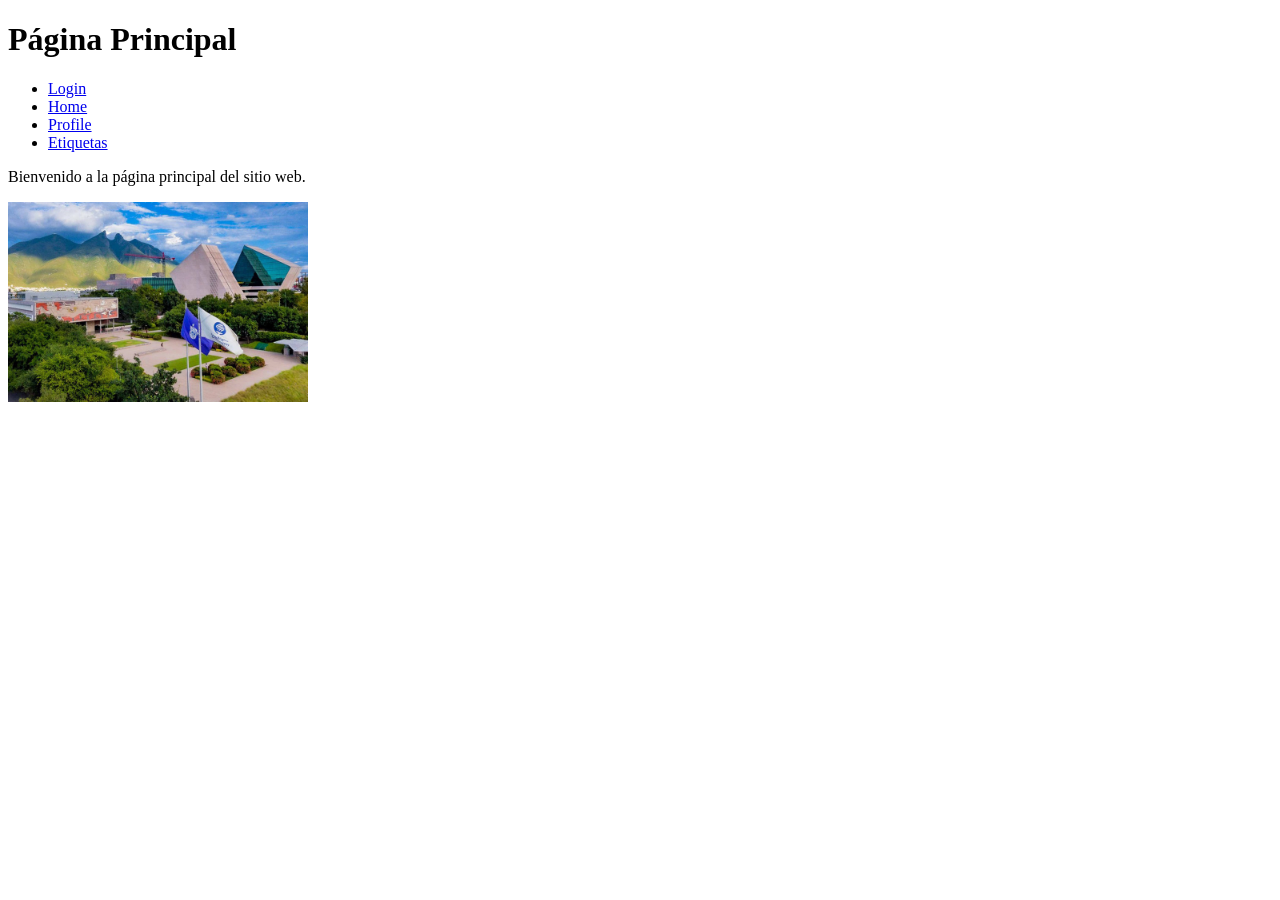
==== public/paginas/home.html @ 33a80df3 "final" ====
<!DOCTYPE html>
<html lang="en">
<head>
    <meta charset="UTF-8">
    <meta name="viewport" content="width=device-width, initial-scale=1.0">
    <title>Home</title>
</head>
<body>
    <header><h1>Página Principal</h1></header>
    
    <nav>
        <ul>
            <li><a href="../index.html">Login</a></li>
            <li><a href="#">Home</a></li>
            <li><a href="./profile.html">Profile</a></li>
            <li><a href="./tags.html">Etiquetas</a></li>
        </ul>
    </nav>

    <div>
        <p>Bienvenido a la página principal del sitio web.</p>
        <img src="../images/Tec-de-Monterrey-la-cuarta-mejor-universidad-en-AL.jpg" alt="Campus Tec" width="300">
    </div>
</body>
</html>
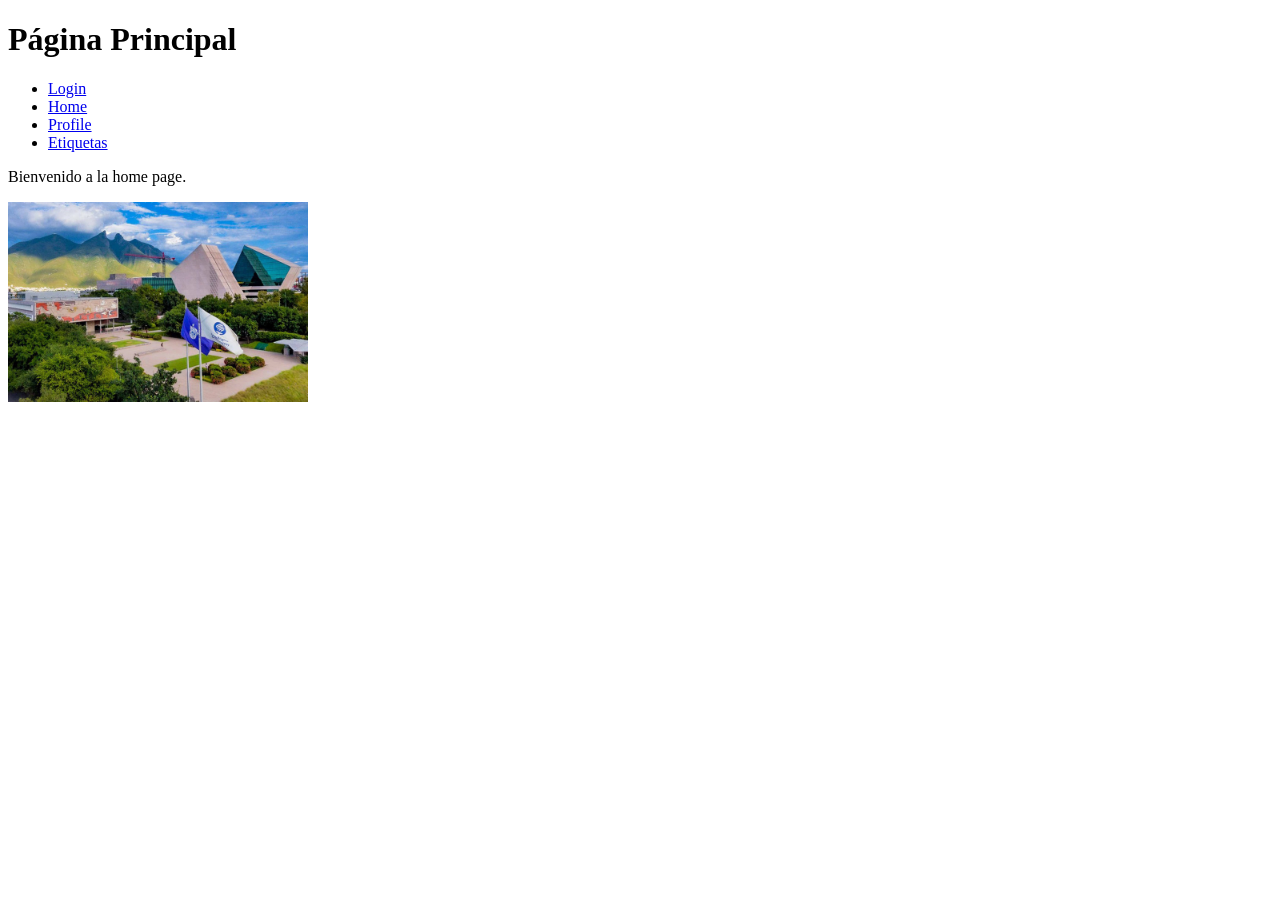
==== commit 65a587ec: "ajustes" ====
--- a/public/paginas/home.html
+++ b/public/paginas/home.html
@@ -18,7 +18,7 @@
     </nav>
 
     <div>
-        <p>Bienvenido a la página principal del sitio web.</p>
+        <p>Bienvenido a la home page.</p>
         <img src="../images/Tec-de-Monterrey-la-cuarta-mejor-universidad-en-AL.jpg" alt="Campus Tec" width="300">
     </div>
 </body>
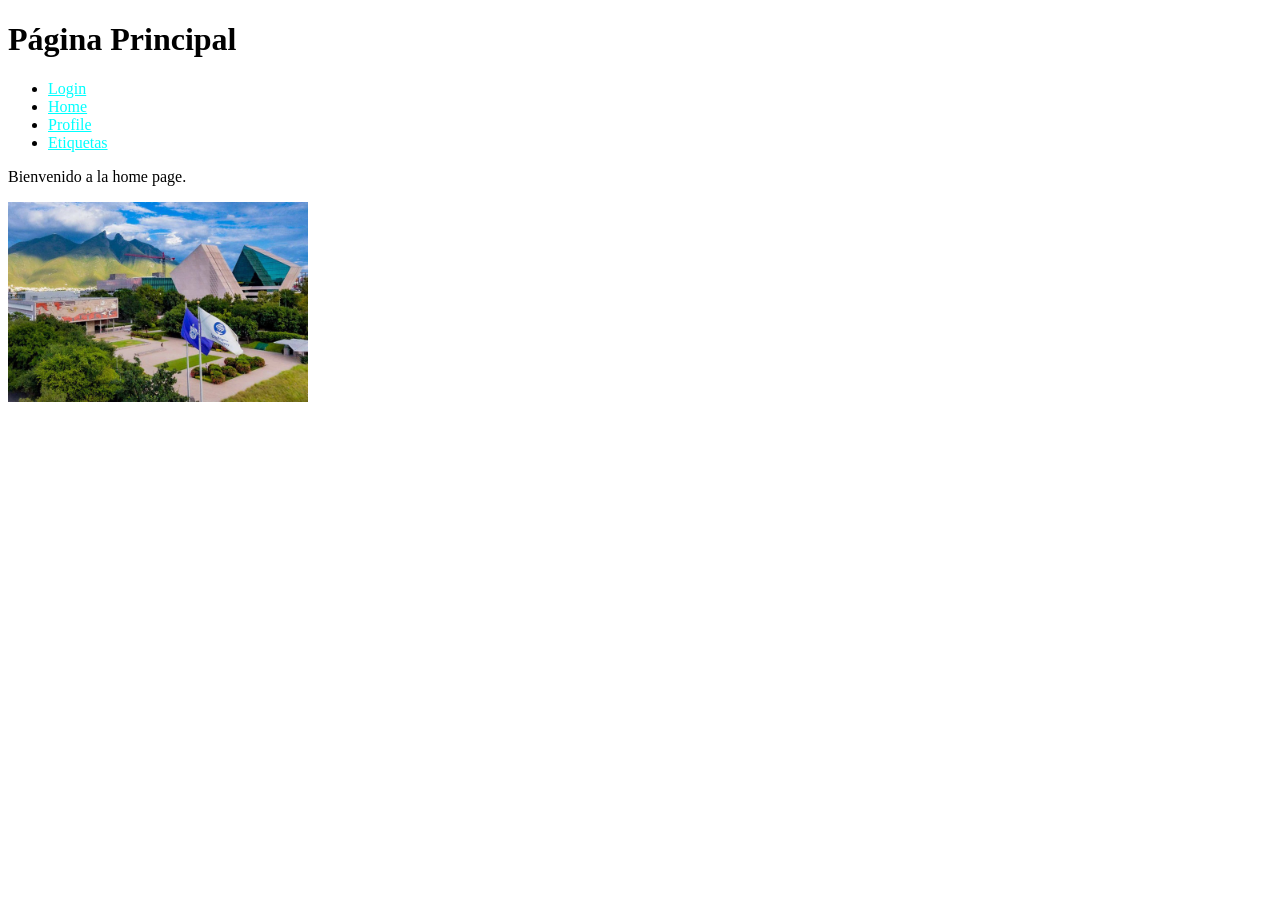
==== commit 77a14f85: "st2" ====
--- a/public/paginas/home.html
+++ b/public/paginas/home.html
@@ -3,6 +3,7 @@
 <head>
     <meta charset="UTF-8">
     <meta name="viewport" content="width=device-width, initial-scale=1.0">
+    <link rel="stylesheet" href="../styles/styles.css">
     <title>Home</title>
 </head>
 <body>
--- a/public/styles/styles.css
+++ b/public/styles/styles.css
@@ -0,0 +1,12 @@
+a {
+    color: cyan;
+}
+
+.nom {
+    background-color: tomato;
+}
+
+#Profile_id {
+    color: cadetblue;
+    font-style: italic;
+}
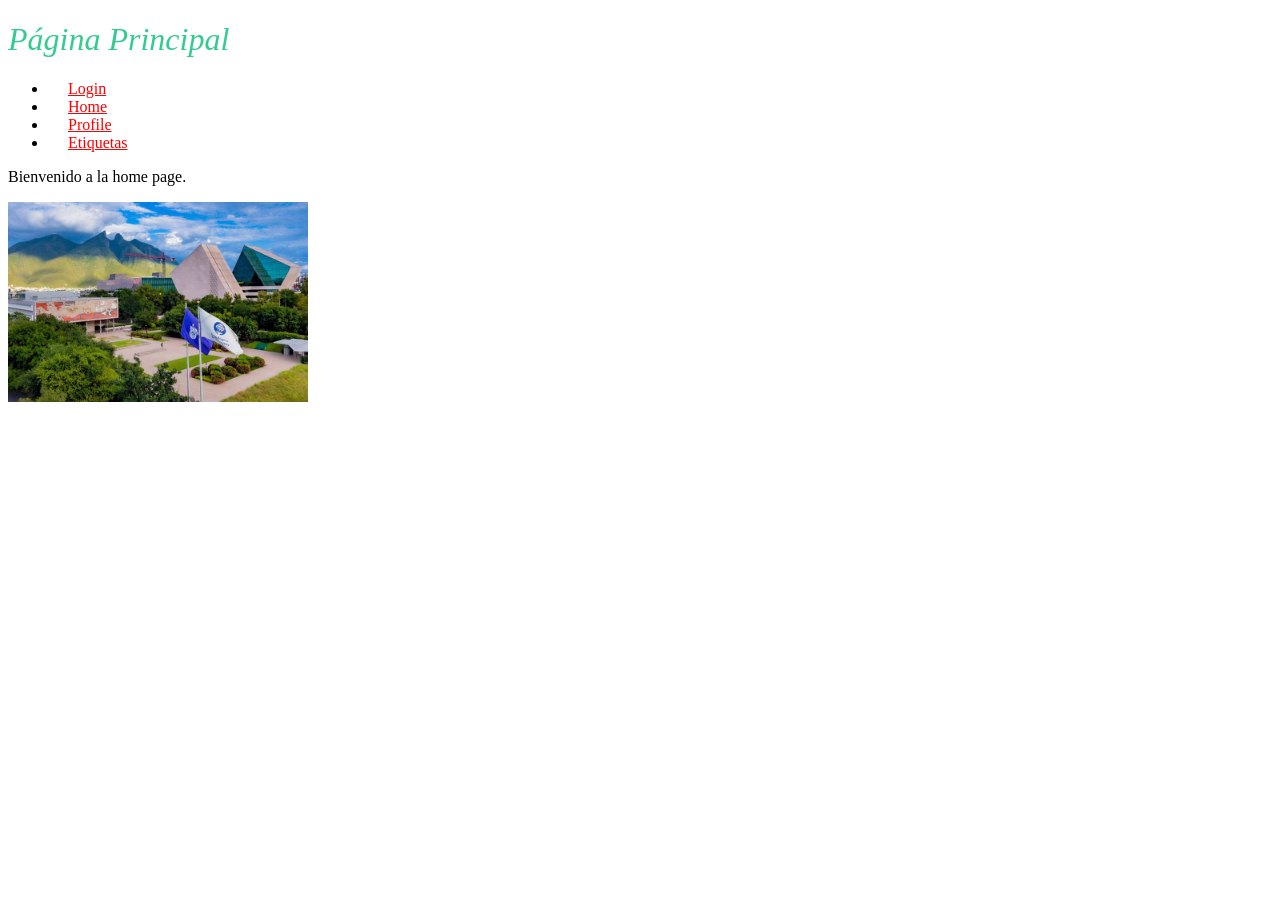
==== commit 9957d40c: "s" ====
--- a/public/paginas/home.html
+++ b/public/paginas/home.html
@@ -7,7 +7,7 @@
     <title>Home</title>
 </head>
 <body>
-    <header><h1>Página Principal</h1></header>
+    <header><h1 id="pp">Página Principal</h1></header>
     
     <nav>
         <ul>
--- a/public/styles/styles.css
+++ b/public/styles/styles.css
@@ -1,5 +1,6 @@
 a {
-    color: cyan;
+    color: red;
+    margin: 20px;
 }
 
 .nom {
@@ -9,4 +10,23 @@
 #Profile_id {
     color: cadetblue;
     font-style: italic;
+    font-weight: 500;
+}
+
+#is {
+    color: rgb(255, 213, 0);
+    font-style: italic;
+    font-weight: 500;
+}
+
+#etiq {
+    color: rgb(203, 52, 156);
+    font-style: italic;
+    font-weight: 500;
+}
+
+#pp {
+    color: rgb(52, 203, 145);
+    font-style: italic;
+    font-weight: 500;
 }
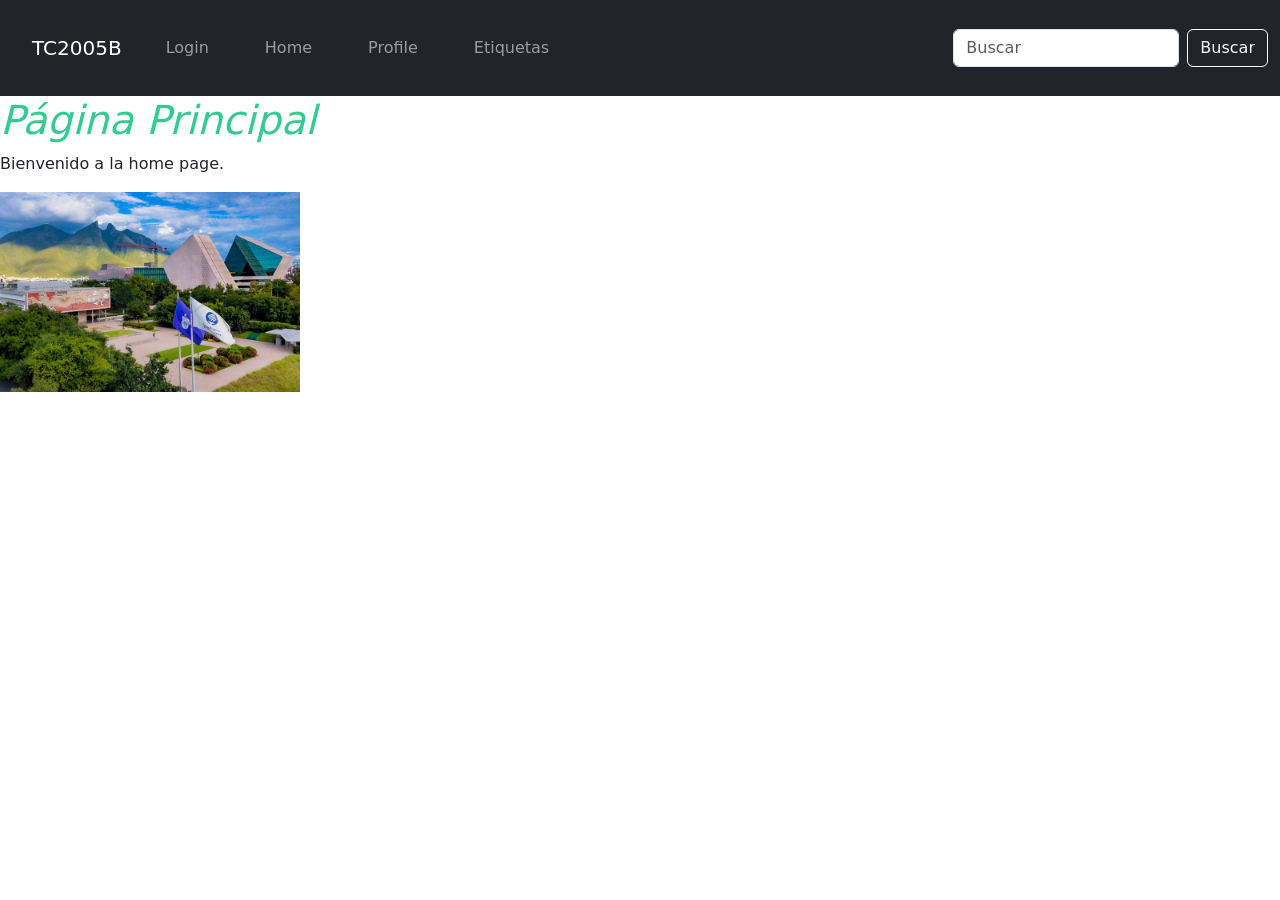
==== commit 71f3b38a: "final" ====
--- a/public/paginas/home.html
+++ b/public/paginas/home.html
@@ -1,26 +1,50 @@
 <!DOCTYPE html>
 <html lang="en">
 <head>
+    <link href="https://cdn.jsdelivr.net/npm/bootstrap@5.3.3/dist/css/bootstrap.min.css" rel="stylesheet">
     <meta charset="UTF-8">
     <meta name="viewport" content="width=device-width, initial-scale=1.0">
     <link rel="stylesheet" href="../styles/styles.css">
     <title>Home</title>
 </head>
-<body>
-    <header><h1 id="pp">Página Principal</h1></header>
-    
-    <nav>
-        <ul>
-            <li><a href="../index.html">Login</a></li>
-            <li><a href="#">Home</a></li>
-            <li><a href="./profile.html">Profile</a></li>
-            <li><a href="./tags.html">Etiquetas</a></li>
-        </ul>
-    </nav>
+<body>    
+    <nav class="navbar navbar-expand-lg navbar-dark bg-dark">
+        <div class="container-fluid">
+          <a class="navbar-brand" href="#">TC2005B</a>
+          <button class="navbar-toggler" type="button" data-bs-toggle="collapse" data-bs-target="#navbarNav"
+            aria-controls="navbarNav" aria-expanded="false" aria-label="Toggle navigation">
+            <span class="navbar-toggler-icon"></span>
+          </button>
+      
+          <div class="collapse navbar-collapse" id="navbarNav">
+            <ul class="navbar-nav me-auto mb-2 mb-lg-0">
+                <li class="nav-item">
+                    <a class="nav-link" href="../index.html">Login</a>
+             </li>
+              <li class="nav-item">
+                <a class="nav-link" href="./home.html">Home</a>
+              </li>
+              <li class="nav-item">
+                <a class="nav-link" href="./profile.html">Profile</a>
+              </li>
+              <li class="nav-item">
+                <a class="nav-link" href="./tags.html">Etiquetas</a>
+              </li>
+            </ul>
+            <form class="d-flex">
+              <input class="form-control me-2" type="search" placeholder="Buscar" aria-label="Search">
+              <button class="btn btn-outline-light" type="submit">Buscar</button>
+            </form>
+          </div>
+        </div>
+      </nav>
+      <header><h1 id="pp">Página Principal</h1></header>
+
 
     <div>
         <p>Bienvenido a la home page.</p>
         <img src="../images/Tec-de-Monterrey-la-cuarta-mejor-universidad-en-AL.jpg" alt="Campus Tec" width="300">
     </div>
+    <script src="https://cdn.jsdelivr.net/npm/bootstrap@5.3.3/dist/js/bootstrap.bundle.min.js"></script>
 </body>
 </html>
--- a/public/styles/styles.css
+++ b/public/styles/styles.css
@@ -7,14 +7,14 @@
     background-color: tomato;
 }
 
-#Profile_id {
+#Profile_id:hover {
     color: cadetblue;
     font-style: italic;
     font-weight: 500;
 }
 
 #is {
-    color: rgb(255, 213, 0);
+    color: red;
     font-style: italic;
     font-weight: 500;
 }
@@ -29,4 +29,20 @@
     color: rgb(52, 203, 145);
     font-style: italic;
     font-weight: 500;
-}+}
+
+.form-container {
+    height: 100vh; 
+    display: flex;
+    justify-content: center;
+    align-items: center;
+    background-color: #f8f9fa; 
+}
+
+.form {
+    max-width: 330px;
+    padding: 2rem;
+    background-color: white;
+    border-radius: 10px;
+    box-shadow: 0 0 10px rgba(0,0,0,0.1);
+}
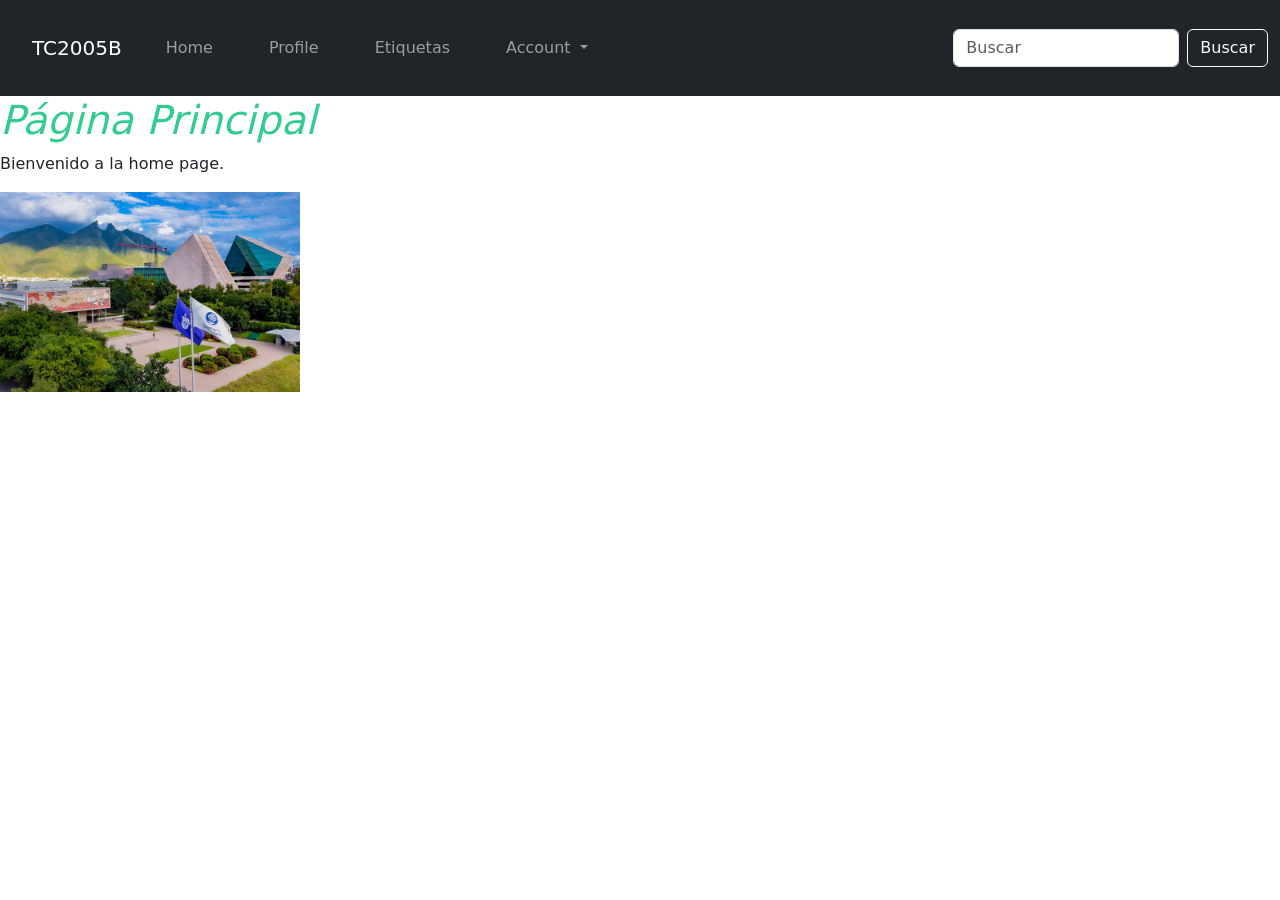
==== commit 58145ec8: "22" ====
--- a/public/paginas/home.html
+++ b/public/paginas/home.html
@@ -18,9 +18,6 @@
       
           <div class="collapse navbar-collapse" id="navbarNav">
             <ul class="navbar-nav me-auto mb-2 mb-lg-0">
-                <li class="nav-item">
-                    <a class="nav-link" href="../index.html">Login</a>
-             </li>
               <li class="nav-item">
                 <a class="nav-link" href="./home.html">Home</a>
               </li>
@@ -30,6 +27,21 @@
               <li class="nav-item">
                 <a class="nav-link" href="./tags.html">Etiquetas</a>
               </li>
+              <li class="nav-item dropdown">
+                <a
+                  class="nav-link dropdown-toggle"
+                  href="#"
+                  role="button"
+                  data-bs-toggle="dropdown"
+                  aria-expanded="false"
+                >
+                  Account
+                </a>
+                <ul class="dropdown-menu dropdown-menu-end">
+                  <li>
+                    <a class="dropdown-item" href="../index.html">LogOut</a>
+                  </li>
+            </ul>
             </ul>
             <form class="d-flex">
               <input class="form-control me-2" type="search" placeholder="Buscar" aria-label="Search">
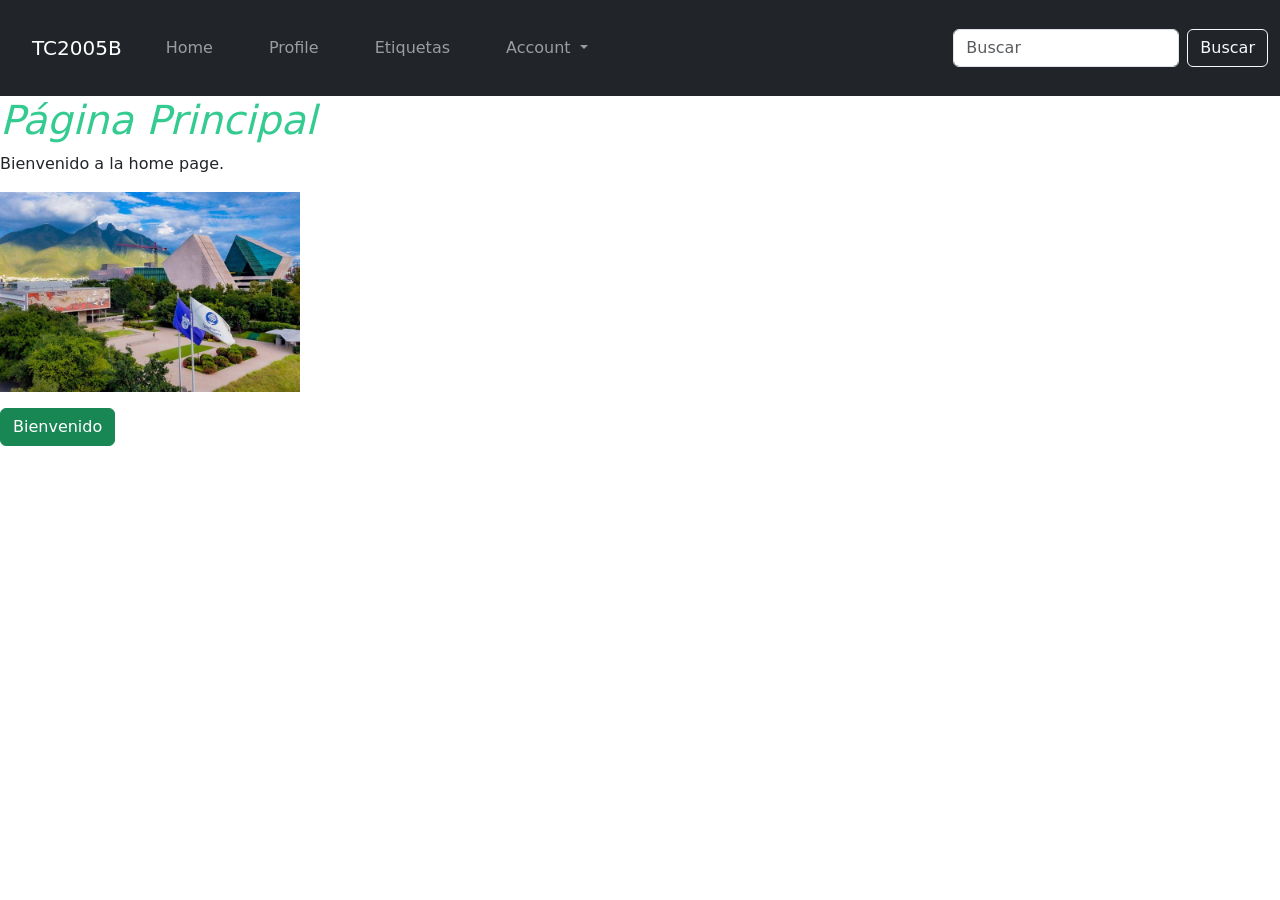
==== commit b9b5476f: "java" ====
--- a/public/paginas/home.html
+++ b/public/paginas/home.html
@@ -56,7 +56,11 @@
     <div>
         <p>Bienvenido a la home page.</p>
         <img src="../images/Tec-de-Monterrey-la-cuarta-mejor-universidad-en-AL.jpg" alt="Campus Tec" width="300">
-    </div>
+    </div>  
+    <div>
+        <button id="welcomeBtn" class="btn btn-success mt-3">Bienvenido</button>
+          </div>
     <script src="https://cdn.jsdelivr.net/npm/bootstrap@5.3.3/dist/js/bootstrap.bundle.min.js"></script>
+    <script src="../script.js"></script>
 </body>
 </html>
--- a/public/styles/styles.css
+++ b/public/styles/styles.css
@@ -14,7 +14,7 @@
 }
 
 #is {
-    color: red;
+    color: rgb(0, 89, 255);
     font-style: italic;
     font-weight: 500;
 }
@@ -46,3 +46,16 @@
     border-radius: 10px;
     box-shadow: 0 0 10px rgba(0,0,0,0.1);
 }
+
+#loginBtn:hover {
+    background-color: rgb(0, 149, 255);
+    color: white;
+    cursor: pointer;
+  }
+  
+  #welcomeBtn:hover {
+    background-color: royalblue;
+    color: white;
+    cursor: pointer;
+  }
+  
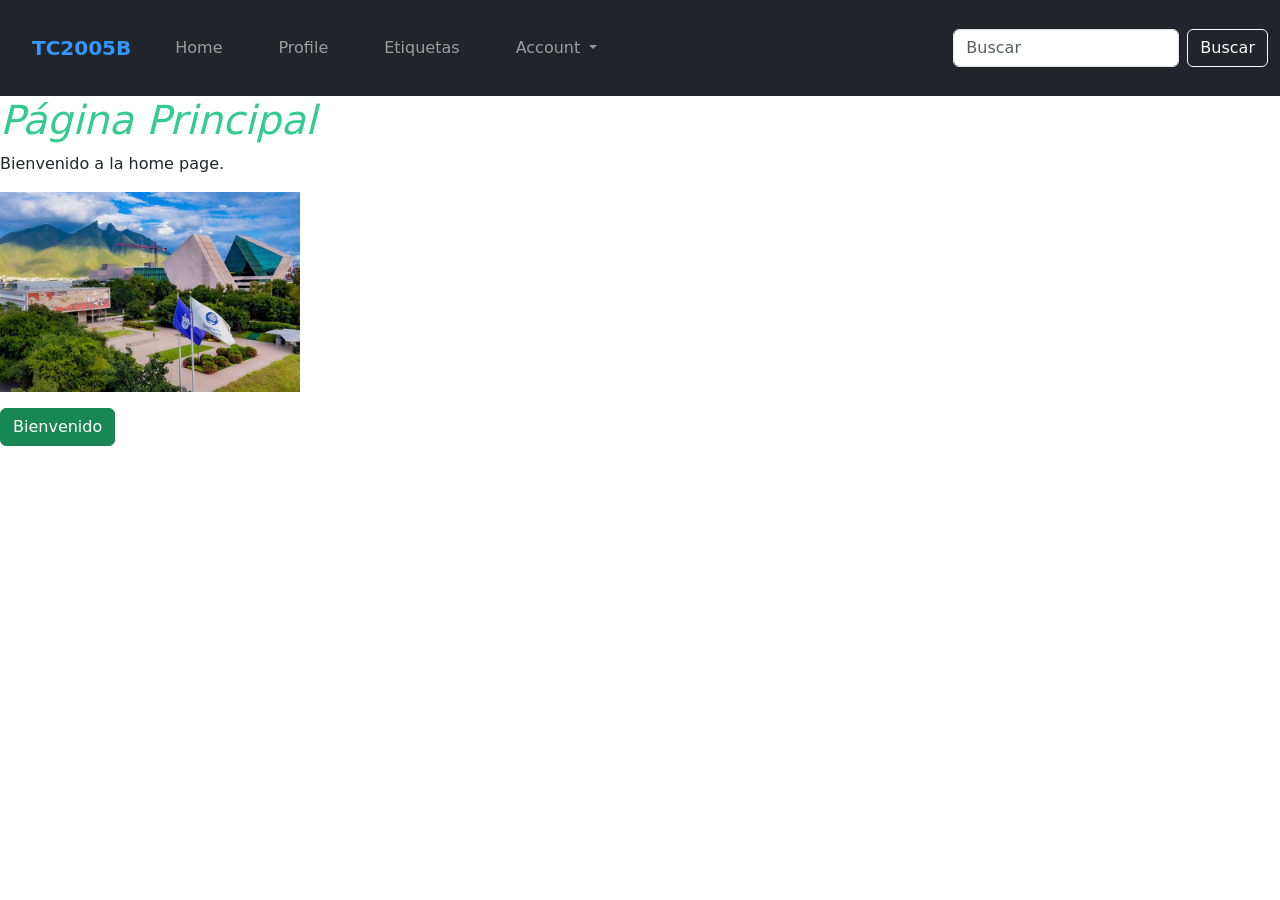
==== commit 176f0252: "java2" ====
--- a/public/paginas/home.html
+++ b/public/paginas/home.html
@@ -10,7 +10,7 @@
 <body>    
     <nav class="navbar navbar-expand-lg navbar-dark bg-dark">
         <div class="container-fluid">
-          <a class="navbar-brand" href="#">TC2005B</a>
+          <a class="navbar-brand" href="#" id="TC">TC2005B</a>
           <button class="navbar-toggler" type="button" data-bs-toggle="collapse" data-bs-target="#navbarNav"
             aria-controls="navbarNav" aria-expanded="false" aria-label="Toggle navigation">
             <span class="navbar-toggler-icon"></span>
--- a/public/styles/styles.css
+++ b/public/styles/styles.css
@@ -1,6 +1,11 @@
 a {
     color: red;
     margin: 20px;
+}
+
+#TC {
+    color: rgb(52, 150, 255);
+    font-weight: bold;
 }
 
 .nom {
@@ -40,11 +45,11 @@
 }
 
 .form {
-    max-width: 330px;
-    padding: 2rem;
+    max-width: 500px;
+    padding: 3rem 8rem;
     background-color: white;
-    border-radius: 10px;
-    box-shadow: 0 0 10px rgba(0,0,0,0.1);
+    border-radius: 15px;
+    box-shadow: 0 0 30px rgba(0,0,0,0.1);
 }
 
 #loginBtn:hover {
